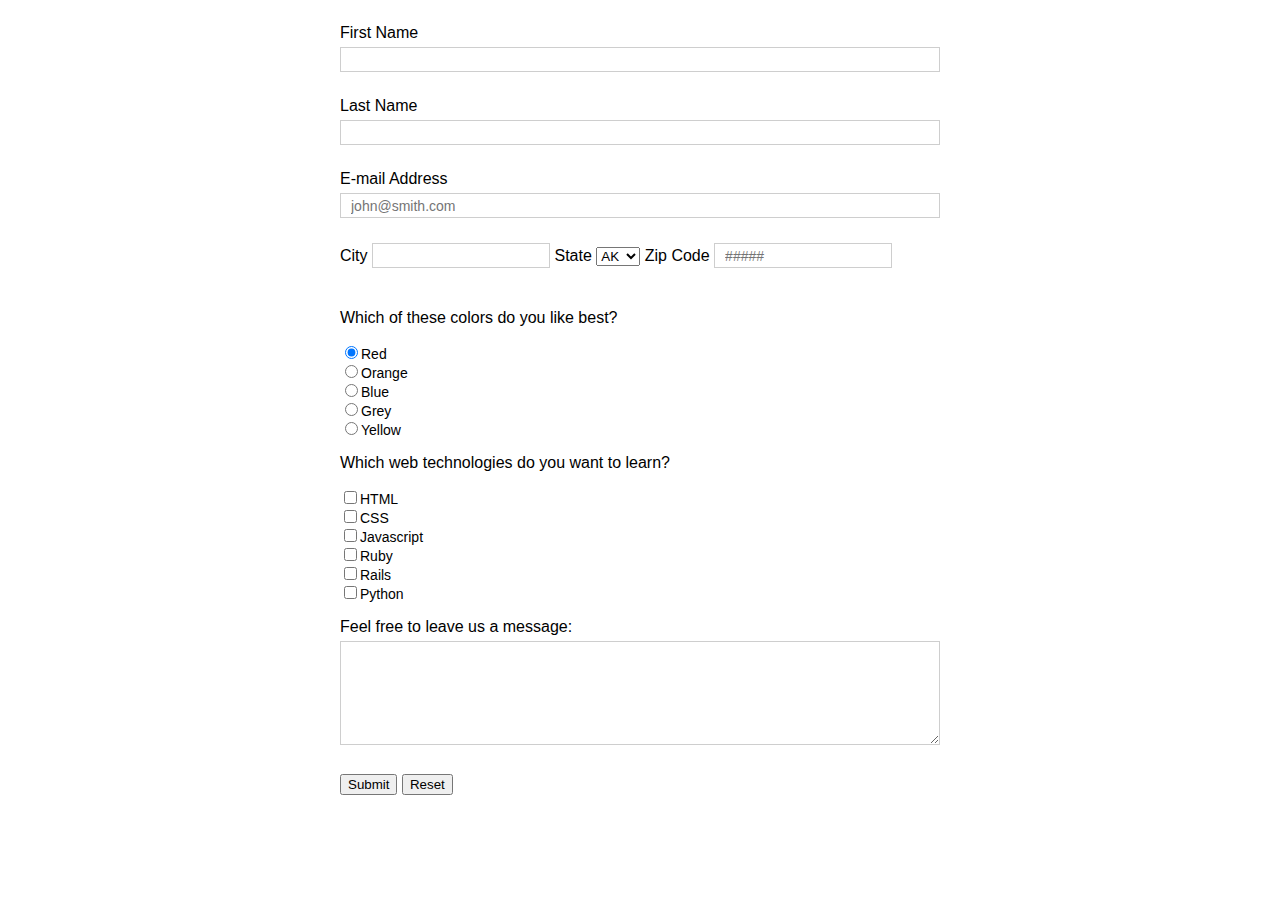
==== contact_form/contact_form.html @ 2f405cfe "Projects for Lessons 4-5" ====
<!DOCTYPE html>
<html lang="en">
  <head>
    <title>Walkthrough Project: Contact Form</title>
    <meta charset="utf-8" />
    <link rel="stylesheet" href="contact_form.css">
  </head>
  <body>
    <form method="post" action="#">
      <fieldset>
        <dl>
          <dt>
            <label for="first_name">First Name</label>
          </dt>
          <dd>
            <input type="text" name="first_name" id="first_name">
          </dd>

          <dt>
            <label for="last_name">Last Name</label>
          </dt>
          <dd>
            <input type="text" name="last_name" id="last_name">
          </dd>

          <dt>
            <label for="email">E-mail Address</label>
          </dt>
          <dd>
            <input type="email" name="email" id="email" placeholder="john@smith.com">
          </dd>

          <dt class="city-state-zip">
            <label for="city">City</label>
          </dt>
          <dd class="city-state-zip">
            <input type="text" name="city" id="city">
          </dd>

          <dt class="city-state-zip">
            <label for="state">State</label>
          </dt>
          <dd class="city-state-zip">
            <select id="state" name="state">
              <option>AK</option>
              <option>AL</option>
              <option>AR</option>
              <option>AZ</option>
              <option>CA</option>
              <option>CO</option>
              <option>CT</option>
              <option>DC</option>
              <option>DE</option>
              <option>FL</option>
              <option>GA</option>
              <option>HI</option>
              <option>IA</option>
              <option>ID</option>
              <option>IL</option>
              <option>IN</option>
              <option>KS</option>
              <option>KY</option>
              <option>LA</option>
              <option>MA</option>
              <option>MD</option>
              <option>ME</option>
              <option>MI</option>
              <option>MN</option>
              <option>MO</option>
              <option>MS</option>
              <option>MT</option>
              <option>NC</option>
              <option>ND</option>
              <option>NE</option>
              <option>NH</option>
              <option>NJ</option>
              <option>NM</option>
              <option>NV</option>
              <option>NY</option>
              <option>OH</option>
              <option>OK</option>
              <option>OR</option>
              <option>PA</option>
              <option>RI</option>
              <option>SC</option>
              <option>SD</option>
              <option>TN</option>
              <option>TX</option>
              <option>UT</option>
              <option>VA</option>
              <option>VT</option>
              <option>WA</option>
              <option>WI</option>
              <option>WV</option>
              <option>WY</option>
            </select>
          </dd>

          <dt class="city-state-zip">
            <label for="zip_code">Zip Code</label>
          </dt>
          <dd class="city-state-zip">
            <input type="text" name="zip_code" id="zip_code" pattern="[0-9]{5}" placeholder="#####">
          </dd>
        </dl>

          <p>Which of these colors do you like best?</p>
          <ul>
            <li>
              <label><input type="radio" name="color" value="red" checked>Red</label>
            </li>
            <li>
              <label><input type="radio" name="color" value="orange">Orange</label>
            </li>
            <li>
              <label><input type="radio" name="color" value="blue">Blue</label>
            </li>
            <li>
              <label><input type="radio" name="color" value="Grey">Grey</label>
            </li>
            <li>
              <label><input type="radio" name="color" value="yellow">Yellow</label>
            </li>
          </ul>

          <p>Which web technologies do you want to learn?</p>
          <ul>
            <li>
              <label><input type="checkbox" name="html" value="html">HTML</label>
            </li>
            <li>
              <label><input type="checkbox" name="css" value="css">CSS</label>
            </li>
            <li>
              <label><input type="checkbox" name="javascript" value="javascripty">Javascript</label>
            </li>
            <li>
              <label><input type="checkbox" name="ruby" value="ruby">Ruby</label>
            </li>
            <li>
              <label><input type="checkbox" name="rails" value="rails">Rails</label>
            </li>
            <li>
              <label><input type="checkbox" name="python" value="python">Python</label>
            </li>
          </ul>

        <dl>
          <dt>
            <label for="message_box">Feel free to leave us a message:</label>
          </dt>
          <dd>
            <textarea name="message_box" id="message_box" rows="6" cols="80"></textarea>
          </dd>
        </dl>

        <input type="hidden" name="timestamp" value="2019-07-08">
        <input type="submit" name="Send">
        <input type="reset">
      </fieldset>
    </form>
  </body>
</html>
---- contact_form/contact_form.css ----
/*html {
  font-family: Arial, sans-serif;
  margin: 0;
  border: 0;
}

fieldset {
  border: none;
}

dl {
  margin: 0;
}

dd {
  margin-left: 0;
  margin-bottom: 5px;
}

ul {
  list-style-type: none;
  margin: 0;
}*/

body {
  font: normal 16px Helvetica, Arial, sans-serif;
}

fieldset {
  width: 600px;
  border: none;
  padding: 0;
  margin: 0 auto;
}

dt {
  margin-bottom: 5px;
}

dd {
  margin: 0 0 25px 0;
}

input[type="text"],
input[type="email"],
input[type="number"],
textarea {
  width: 100%;
  height: 25px;
  padding: 3px 10px;
  font: normal 14px Helvetica, Arial, sans-serif;
  border: 1px solid #cecece;
  box-sizing: border-box;
}

textarea {
  height: auto;
  resize: vertical;
}

ul {
  padding-left: 0;
  list-style: none;
  font-size: 14px;
}

.city-state-zip {
  display: inline-block;
}
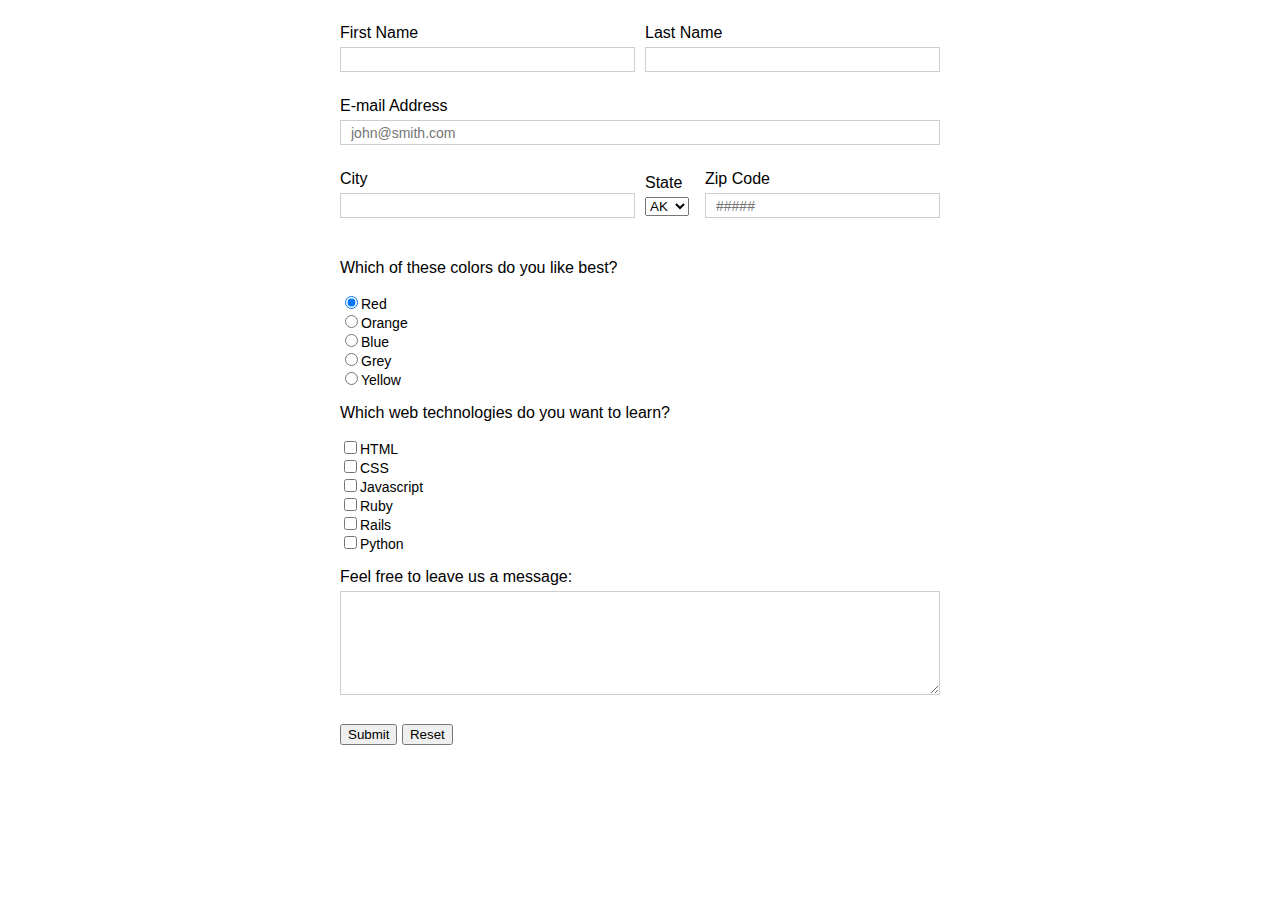
==== commit 5c4e3490: "Project for Lesson 5: update" ====
--- a/contact_form/contact_form.html
+++ b/contact_form/contact_form.html
@@ -8,39 +8,47 @@
   <body>
     <form method="post" action="#">
       <fieldset>
-        <dl>
+        <dl class="partial one-half left">
           <dt>
             <label for="first_name">First Name</label>
           </dt>
           <dd>
             <input type="text" name="first_name" id="first_name">
           </dd>
+        </dl><!--
 
+        --><dl class="partial one-half right">
           <dt>
             <label for="last_name">Last Name</label>
           </dt>
           <dd>
             <input type="text" name="last_name" id="last_name">
           </dd>
+        </dl>
 
+        <dl>
           <dt>
             <label for="email">E-mail Address</label>
           </dt>
           <dd>
             <input type="email" name="email" id="email" placeholder="john@smith.com">
           </dd>
+        </dl>
 
-          <dt class="city-state-zip">
+        <dl class="partial one-half left">
+          <dt>
             <label for="city">City</label>
           </dt>
-          <dd class="city-state-zip">
+          <dd>
             <input type="text" name="city" id="city">
           </dd>
+        </dl><!--
 
-          <dt class="city-state-zip">
+        --><dl class="partial one-tenth both">
+          <dt>
             <label for="state">State</label>
           </dt>
-          <dd class="city-state-zip">
+          <dd>
             <select id="state" name="state">
               <option>AK</option>
               <option>AL</option>
@@ -95,11 +103,13 @@
               <option>WY</option>
             </select>
           </dd>
+        </dl><!--
 
-          <dt class="city-state-zip">
+        --><dl class="partial four-tenths right">
+          <dt>
             <label for="zip_code">Zip Code</label>
           </dt>
-          <dd class="city-state-zip">
+          <dd>
             <input type="text" name="zip_code" id="zip_code" pattern="[0-9]{5}" placeholder="#####">
           </dd>
         </dl>
--- a/contact_form/contact_form.css
+++ b/contact_form/contact_form.css
@@ -33,6 +33,14 @@
   margin: 0 auto;
 }
 
+dl {
+  margin-bottom: 0;
+}
+
+dl + dl {
+  margin-top: 0;
+}
+
 dt {
   margin-bottom: 5px;
 }
@@ -64,6 +72,38 @@
   font-size: 14px;
 }
 
+
+
+.partial {
+  display: inline-block;
+  box-sizing: border-box;
+}
+
+.one-half {
+  width: 50%;
+}
+
+.four-tenths {
+  width: 40%;
+}
+
+.one-tenth {
+  width: 10%;
+}
+
+.left {
+  padding-right: 5px;
+}
+
+.right {
+  padding-left: 5px;
+}
+
+.both {
+  padding-left: 5px;
+  padding-right: 5px;
+}
+
 .city-state-zip {
   display: inline-block;
 }
